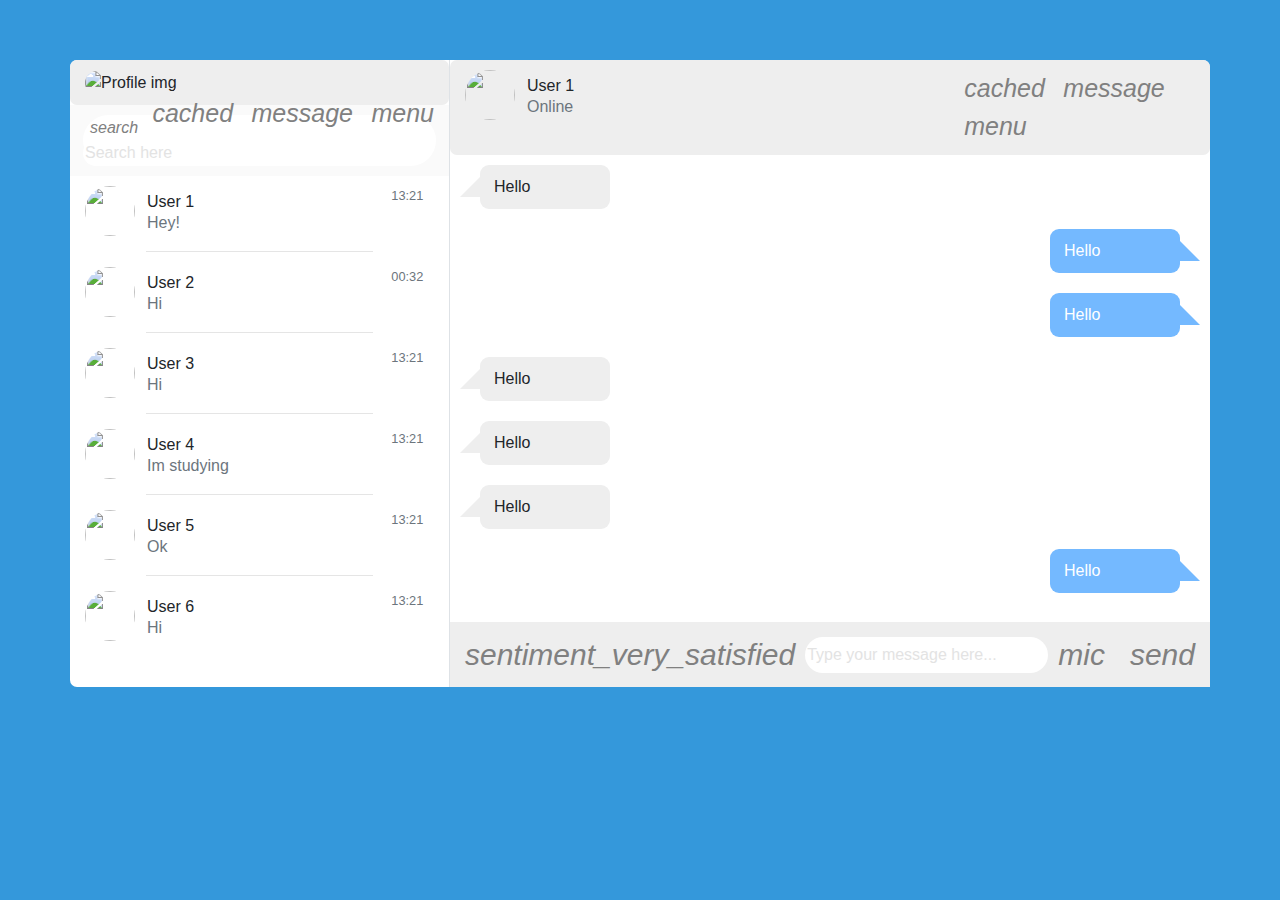
==== ui/index.html @ 28b4b196 "Add files via upload" ====
<!DOCTYPE html>
<html lang="en">
  <head>
    <meta charset="UTF-8" />
    <title>UI</title>
    <link
      rel="stylesheet"
      href="https://cdnjs.cloudflare.com/ajax/libs/twitter-bootstrap/4.1.3/css/bootstrap.min.css"
    />
    <link
      rel="stylesheet"
      href="https://cdnjs.cloudflare.com/ajax/libs/material-design-icons/3.0.1/iconfont/material-icons.min.css"
    />
    <link rel="stylesheet" href="./style.css" />
  </head>
  <body>
    <div class="container">
      <div class="row no-gutters">
        <div class="col-md-4 border-right">
          <div class="settings-tray">
            <img
              class="profile-image"
              src="https://cdn.pixabay.com/photo/2015/10/05/22/37/blank-profile-picture-973460_1280.png"
              alt="Profile img"
            />
            <span class="settings-tray--right">
              <i class="material-icons">cached</i>
              <i class="material-icons">message</i>
              <i class="material-icons">menu</i>
            </span>
          </div>
          <div class="search-box">
            <div class="input-wrapper">
              <i class="material-icons">search</i>
              <input placeholder="Search here" type="text" />
            </div>
          </div>
          <div class="friend-drawer friend-drawer--onhover">
            <img
              class="profile-image"
              src="https://cdn.pixabay.com/photo/2015/10/05/22/37/blank-profile-picture-973460_1280.png"
              alt=""
            />
            <div class="text">
              <h6>User 1</h6>
              <p class="text-muted">Hey!</p>
            </div>
            <span class="time text-muted small">13:21</span>
          </div>
          <hr />
          <div class="friend-drawer friend-drawer--onhover">
            <img
              class="profile-image"
              src="https://cdn.pixabay.com/photo/2015/10/05/22/37/blank-profile-picture-973460_1280.png"
              alt=""
            />
            <div class="text">
              <h6>User 2</h6>
              <p class="text-muted">Hi</p>
            </div>
            <span class="time text-muted small">00:32</span>
          </div>
          <hr />
          <div class="friend-drawer friend-drawer--onhover">
            <img
              class="profile-image"
              src="https://cdn.pixabay.com/photo/2015/10/05/22/37/blank-profile-picture-973460_1280.png"
              alt=""
            />
            <div class="text">
              <h6>User 3</h6>
              <p class="text-muted">Hi</p>
            </div>
            <span class="time text-muted small">13:21</span>
          </div>
          <hr />
          <div class="friend-drawer friend-drawer--onhover">
            <img
              class="profile-image"
              src="https://cdn.pixabay.com/photo/2015/10/05/22/37/blank-profile-picture-973460_1280.png"
              alt=""
            />
            <div class="text">
              <h6>User 4</h6>
              <p class="text-muted">Im studying</p>
            </div>
            <span class="time text-muted small">13:21</span>
          </div>
          <hr />
          <div class="friend-drawer friend-drawer--onhover">
            <img
              class="profile-image"
              src="https://cdn.pixabay.com/photo/2015/10/05/22/37/blank-profile-picture-973460_1280.png"
              alt=""
            />
            <div class="text">
              <h6>User 5</h6>
              <p class="text-muted">Ok</p>
            </div>
            <span class="time text-muted small">13:21</span>
          </div>
          <hr />
          <div class="friend-drawer friend-drawer--onhover">
            <img
              class="profile-image"
              src="https://cdn.pixabay.com/photo/2015/10/05/22/37/blank-profile-picture-973460_1280.png"
              alt=""
            />
            <div class="text">
              <h6>User 6</h6>
              <p class="text-muted">Hi</p>
            </div>
            <span class="time text-muted small">13:21</span>
          </div>
        </div>
        <div class="col-md-8">
          <div class="settings-tray">
            <div class="friend-drawer no-gutters friend-drawer--grey">
              <img
                class="profile-image"
                src="https://cdn.pixabay.com/photo/2015/10/05/22/37/blank-profile-picture-973460_1280.png"
                alt=""
              />
              <div class="text">
                <h6>User 1</h6>
                <p class="text-muted">Online</p>
              </div>
              <span class="settings-tray--right">
                <i class="material-icons">cached</i>
                <i class="material-icons">message</i>
                <i class="material-icons">menu</i>
              </span>
            </div>
          </div>
          <div class="chat-panel">
            <div class="row no-gutters">
              <div class="col-md-3">
                <div class="chat-bubble chat-bubble--left">Hello</div>
              </div>
            </div>
            <div class="row no-gutters">
              <div class="col-md-3 offset-md-9">
                <div class="chat-bubble chat-bubble--right">Hello</div>
              </div>
            </div>
            <div class="row no-gutters">
              <div class="col-md-3 offset-md-9">
                <div class="chat-bubble chat-bubble--right">Hello</div>
              </div>
            </div>
            <div class="row no-gutters">
              <div class="col-md-3">
                <div class="chat-bubble chat-bubble--left">Hello</div>
              </div>
            </div>
            <div class="row no-gutters">
              <div class="col-md-3">
                <div class="chat-bubble chat-bubble--left">Hello</div>
              </div>
            </div>
            <div class="row no-gutters">
              <div class="col-md-3">
                <div class="chat-bubble chat-bubble--left">Hello</div>
              </div>
            </div>
            <div class="row no-gutters">
              <div class="col-md-3 offset-md-9">
                <div class="chat-bubble chat-bubble--right">Hello</div>
              </div>
            </div>
            <div class="row">
              <div class="col-12">
                <div class="chat-box-tray">
                  <i class="material-icons">sentiment_very_satisfied</i>
                  <input type="text" placeholder="Type your message here..." />
                  <i class="material-icons">mic</i>
                  <i class="material-icons">send</i>
                </div>
              </div>
            </div>
          </div>
        </div>
      </div>
    </div>
  </body>
</html>
---- ui/style.css ----
body {
  background-color: #3498db;
  -webkit-font-smoothing: antialiased;
  -moz-osx-font-smoothing: grayscale;
  text-rendering: optimizeLegibility;
}

.container {
  margin: 60px auto;
  background: #fff;
  padding: 0;
  border-radius: 7px;
}

.profile-image {
  width: 50px;
  height: 50px;
  border-radius: 40px;
}

.settings-tray {
  background: #eee;
  padding: 10px 15px;
  border-radius: 7px;
}
.settings-tray .no-gutters {
  padding: 0;
}
.settings-tray--right {
  float: right;
}
.settings-tray--right i {
  margin-top: 10px;
  font-size: 25px;
  color: grey;
  margin-left: 14px;
  transition: 0.3s;
}
.settings-tray--right i:hover {
  color: #74b9ff;
  cursor: pointer;
}

.search-box {
  background: #fafafa;
  padding: 10px 13px;
}
.search-box .input-wrapper {
  background: #fff;
  border-radius: 40px;
}
.search-box .input-wrapper i {
  color: grey;
  margin-left: 7px;
  vertical-align: middle;
}

input {
  border: none;
  border-radius: 30px;
  width: 80%;
}
input::placeholder {
  color: #e3e3e3;
  font-weight: 300;
  margin-left: 20px;
}
input:focus {
  outline: none;
}

.friend-drawer {
  padding: 10px 15px;
  display: flex;
  vertical-align: baseline;
  background: #fff;
  transition: 0.3s ease;
}
.friend-drawer--grey {
  background: #eee;
}
.friend-drawer .text {
  margin-left: 12px;
  width: 70%;
}
.friend-drawer .text h6 {
  margin-top: 6px;
  margin-bottom: 0;
}
.friend-drawer .text p {
  margin: 0;
}
.friend-drawer .time {
  color: grey;
}
.friend-drawer--onhover:hover {
  background: #74b9ff;
  cursor: pointer;
}
.friend-drawer--onhover:hover p,
.friend-drawer--onhover:hover h6,
.friend-drawer--onhover:hover .time {
  color: #fff !important;
}

hr {
  margin: 5px auto;
  width: 60%;
}

.chat-bubble {
  padding: 10px 14px;
  background: #eee;
  margin: 10px 30px;
  border-radius: 9px;
  position: relative;
  animation: fadeIn 1s ease-in;
}
.chat-bubble:after {
  content: "";
  position: absolute;
  top: 50%;
  width: 0;
  height: 0;
  border: 20px solid transparent;
  border-bottom: 0;
  margin-top: -10px;
}
.chat-bubble--left:after {
  left: 0;
  border-right-color: #eee;
  border-left: 0;
  margin-left: -20px;
}
.chat-bubble--right:after {
  right: 0;
  border-left-color: #74b9ff;
  border-right: 0;
  margin-right: -20px;
}

@keyframes fadeIn {
  0% {
    opacity: 0;
  }
  100% {
    opacity: 1;
  }
}
.offset-md-9 .chat-bubble {
  background: #74b9ff;
  color: #fff;
}

.chat-box-tray {
  background: #eee;
  display: flex;
  align-items: baseline;
  padding: 10px 15px;
  align-items: center;
  margin-top: 19px;
  bottom: 0;
}
.chat-box-tray input {
  margin: 0 10px;
  padding: 6px 2px;
}
.chat-box-tray i {
  color: grey;
  font-size: 30px;
  vertical-align: middle;
}
.chat-box-tray i:last-of-type {
  margin-left: 25px;
}
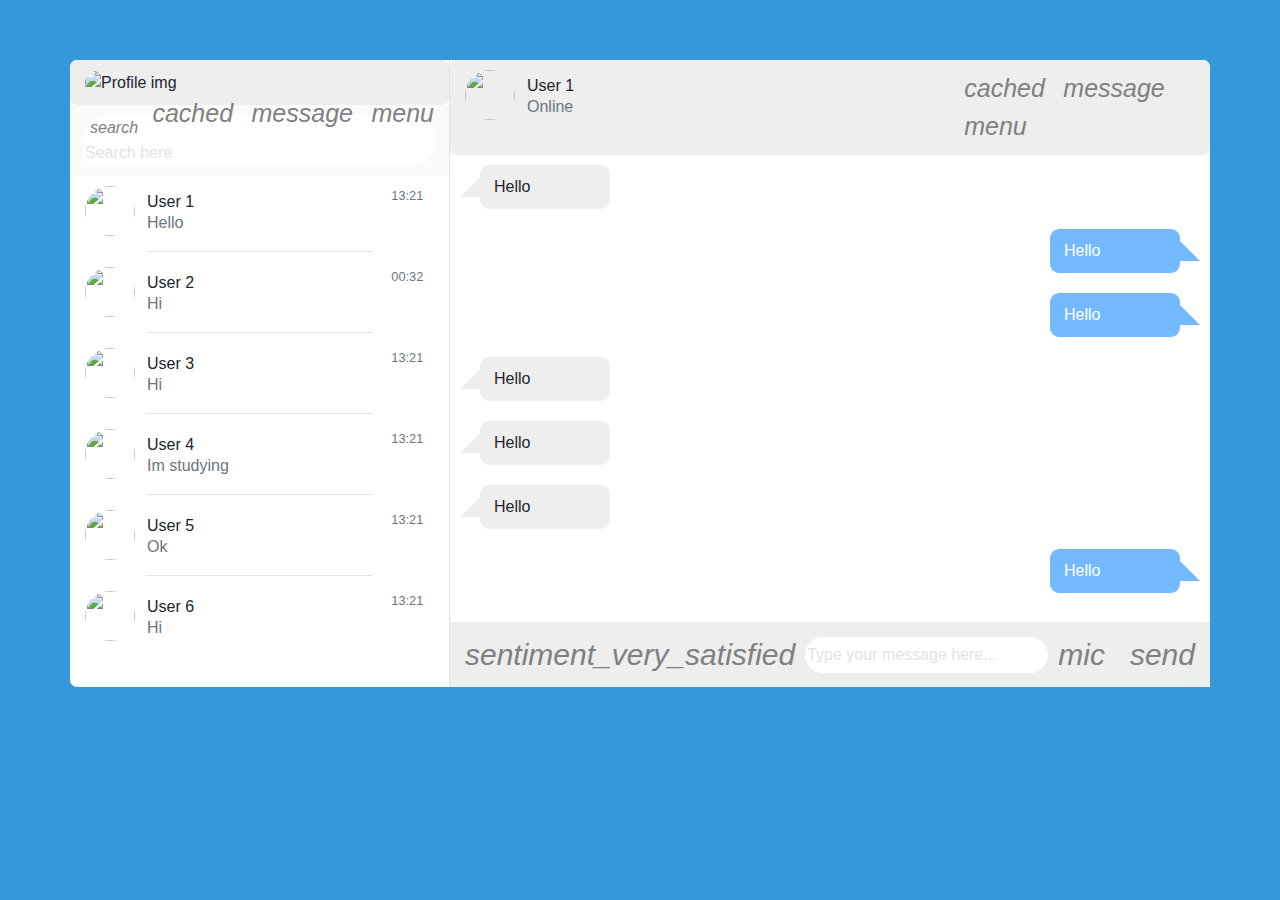
==== commit fe5f79fa: "Update index.html" ====
--- a/ui/index.html
+++ b/ui/index.html
@@ -43,7 +43,7 @@
             />
             <div class="text">
               <h6>User 1</h6>
-              <p class="text-muted">Hey!</p>
+              <p class="text-muted">Hello</p>
             </div>
             <span class="time text-muted small">13:21</span>
           </div>
